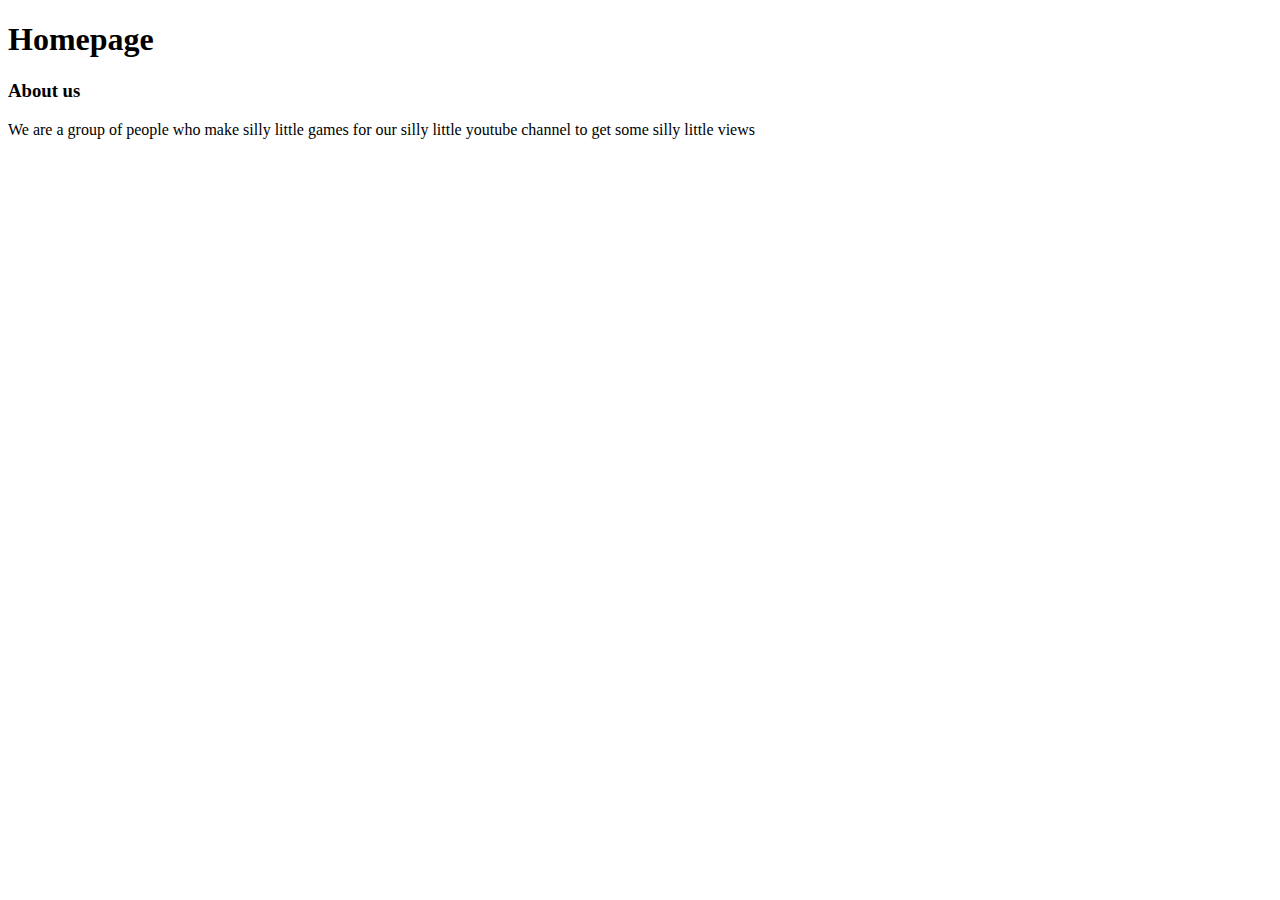
==== index.html @ 2c7e837d "Update index.html" ====
<!DOCTYPE html>
<html>
  <head>
    <link rel="stylesheet" href="./Stylesheet.css">
    <title>The Weirdo Site: Homepage</title>
  </head>
<body>
  <div id="Main-Content">
  <h1>Homepage</h1>
  <h3>About us</h3>
  <p>We are a group of people who make silly little games for our silly little youtube channel to get some silly little views</p>
  </div>
  </body>
</html>
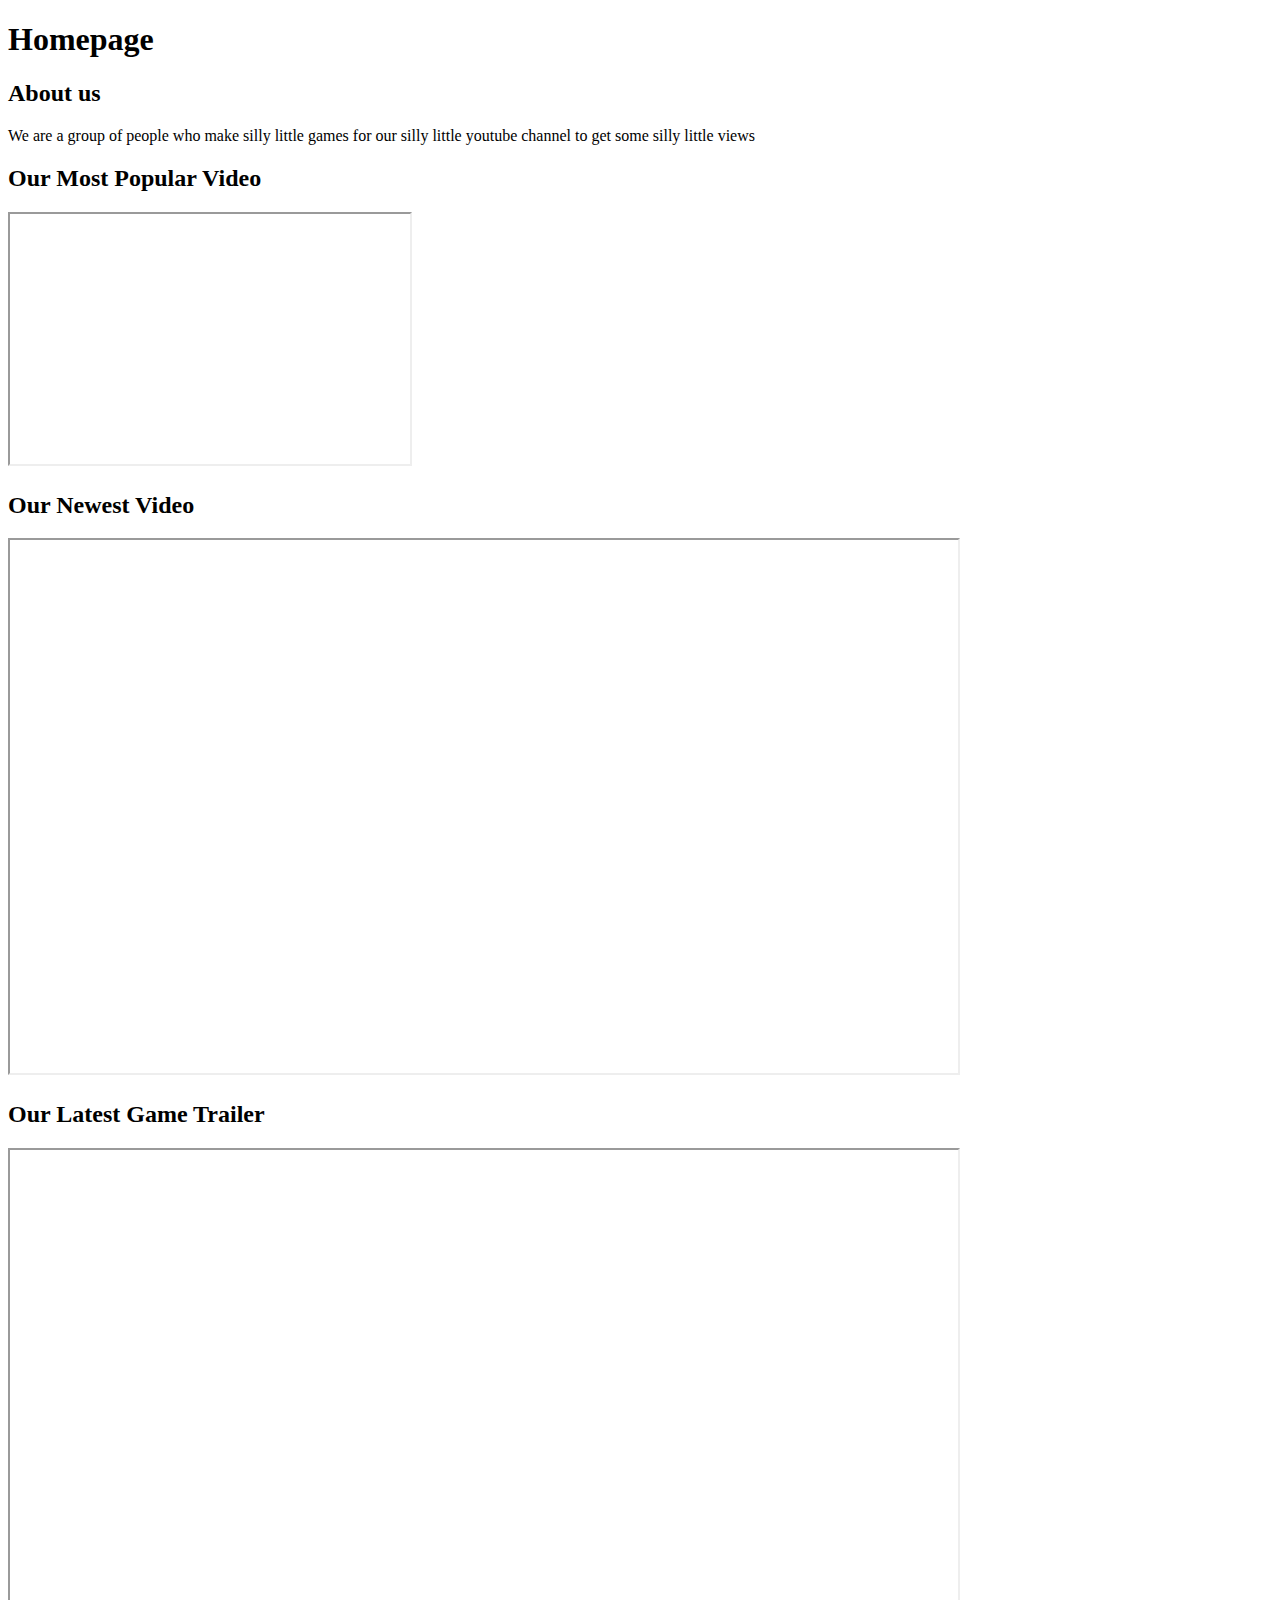
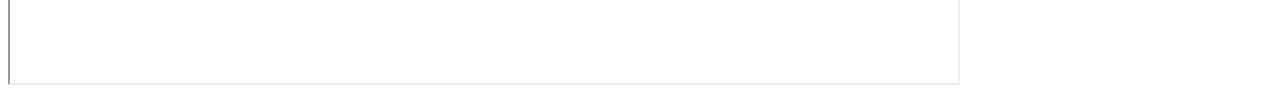
==== commit 9a832bea: "Update index.html" ====
--- a/index.html
+++ b/index.html
@@ -1,14 +1,23 @@
 <!DOCTYPE html>
 <html>
   <head>
+    <style>
+  @import url('https://fonts.googleapis.com/css2?family=Poppins&display=swap');
+</style>
     <link rel="stylesheet" href="./Stylesheet.css">
     <title>The Weirdo Site: Homepage</title>
   </head>
 <body>
   <div id="Main-Content">
   <h1>Homepage</h1>
-  <h3>About us</h3>
+  <h2>About us</h2>
   <p>We are a group of people who make silly little games for our silly little youtube channel to get some silly little views</p>
+  <h2>Our Most Popular Video<h2>
+  <iframe width="400" height="250" src="https://www.youtube.com/embed/T6uTOV5sxwY" title="DDBSD - War Zone - By Withersharkk"></iframe>
+  <h2>Our Newest Video<h2>
+  <iframe width="948" height="533" src="https://www.youtube.com/embed/izJNVPk7_XA" title="Plasma Album - Eyes On the Prize - By Withersharkk"></iframe>
+  <h2>Our Latest Game Trailer<h2>
+  <iframe width="948" height="533" src="https://www.youtube.com/embed/Gsx28sLYDMY" title="Dark Corners Prototype Trailer"><iframe>
   </div>
   </body>
 </html>
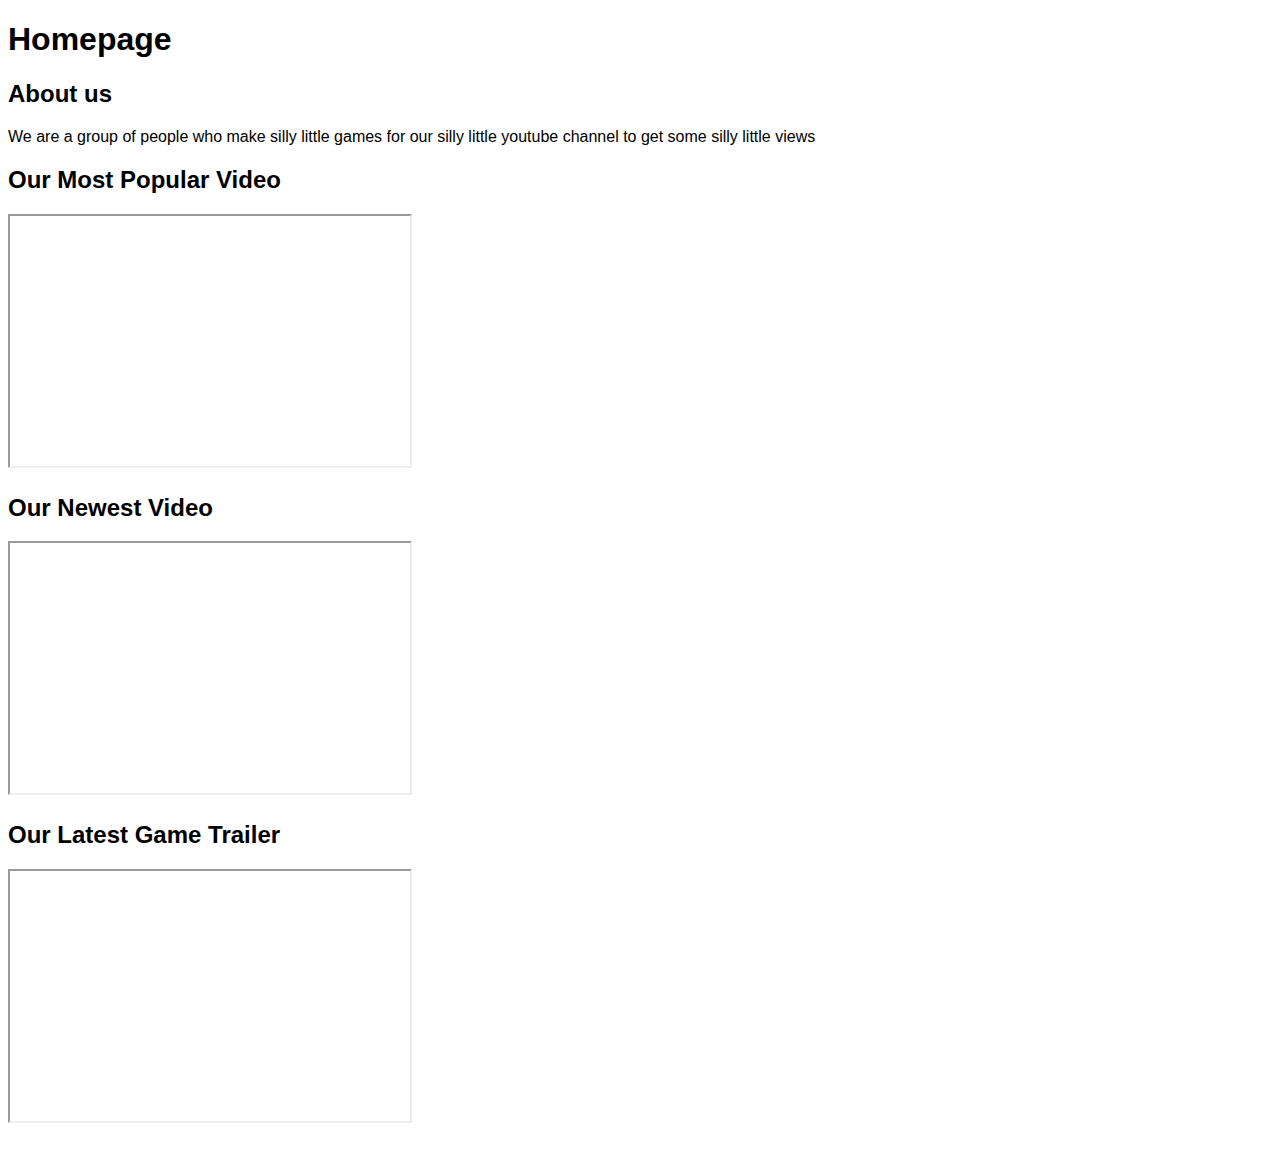
==== commit 222bec1a: "Update index.html" ====
--- a/index.html
+++ b/index.html
@@ -1,9 +1,7 @@
 <!DOCTYPE html>
 <html>
   <head>
-    <style>
-  @import url('https://fonts.googleapis.com/css2?family=Poppins&display=swap');
-</style>
+    <link rel="icon" href="./Whyareyouhere.jpg">
     <link rel="stylesheet" href="./Stylesheet.css">
     <title>The Weirdo Site: Homepage</title>
   </head>
@@ -15,9 +13,9 @@
   <h2>Our Most Popular Video<h2>
   <iframe width="400" height="250" src="https://www.youtube.com/embed/T6uTOV5sxwY" title="DDBSD - War Zone - By Withersharkk"></iframe>
   <h2>Our Newest Video<h2>
-  <iframe width="948" height="533" src="https://www.youtube.com/embed/izJNVPk7_XA" title="Plasma Album - Eyes On the Prize - By Withersharkk"></iframe>
+  <iframe width="400" height="250" src="https://www.youtube.com/embed/izJNVPk7_XA" title="Plasma Album - Eyes On the Prize - By Withersharkk"></iframe>
   <h2>Our Latest Game Trailer<h2>
-  <iframe width="948" height="533" src="https://www.youtube.com/embed/Gsx28sLYDMY" title="Dark Corners Prototype Trailer"><iframe>
+  <iframe width="400" height="250" src="https://www.youtube.com/embed/Gsx28sLYDMY" title="Dark Corners Prototype Trailer"><iframe>
   </div>
   </body>
 </html>
--- a/Stylesheet.css
+++ b/Stylesheet.css
@@ -0,0 +1,3 @@
+#Main-Content {
+ font-family: 'Sans Comic Sans', sans-serif;
+}
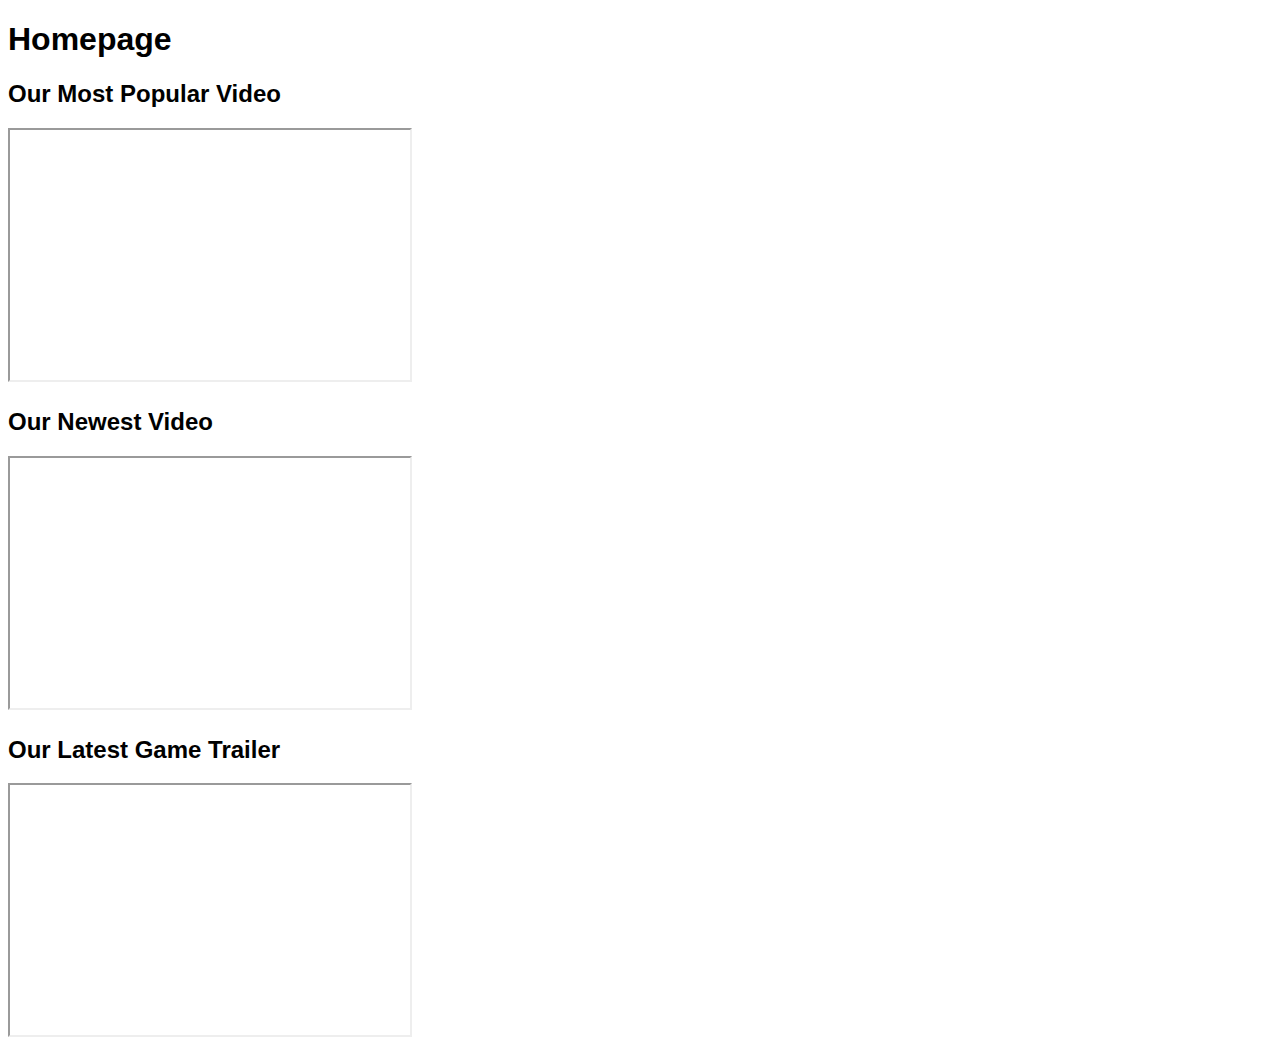
==== commit 4eec8cd9: "Update index.html" ====
--- a/index.html
+++ b/index.html
@@ -8,8 +8,6 @@
 <body>
   <div id="Main-Content">
   <h1>Homepage</h1>
-  <h2>About us</h2>
-  <p>We are a group of people who make silly little games for our silly little youtube channel to get some silly little views</p>
   <h2>Our Most Popular Video<h2>
   <iframe width="400" height="250" src="https://www.youtube.com/embed/T6uTOV5sxwY" title="DDBSD - War Zone - By Withersharkk"></iframe>
   <h2>Our Newest Video<h2>
--- a/Stylesheet.css
+++ b/Stylesheet.css
@@ -1,3 +1,3 @@
 #Main-Content {
- font-family: 'Sans Comic Sans', sans-serif;
+ font-family: 'Noto Sans JP', sans-serif;
 }
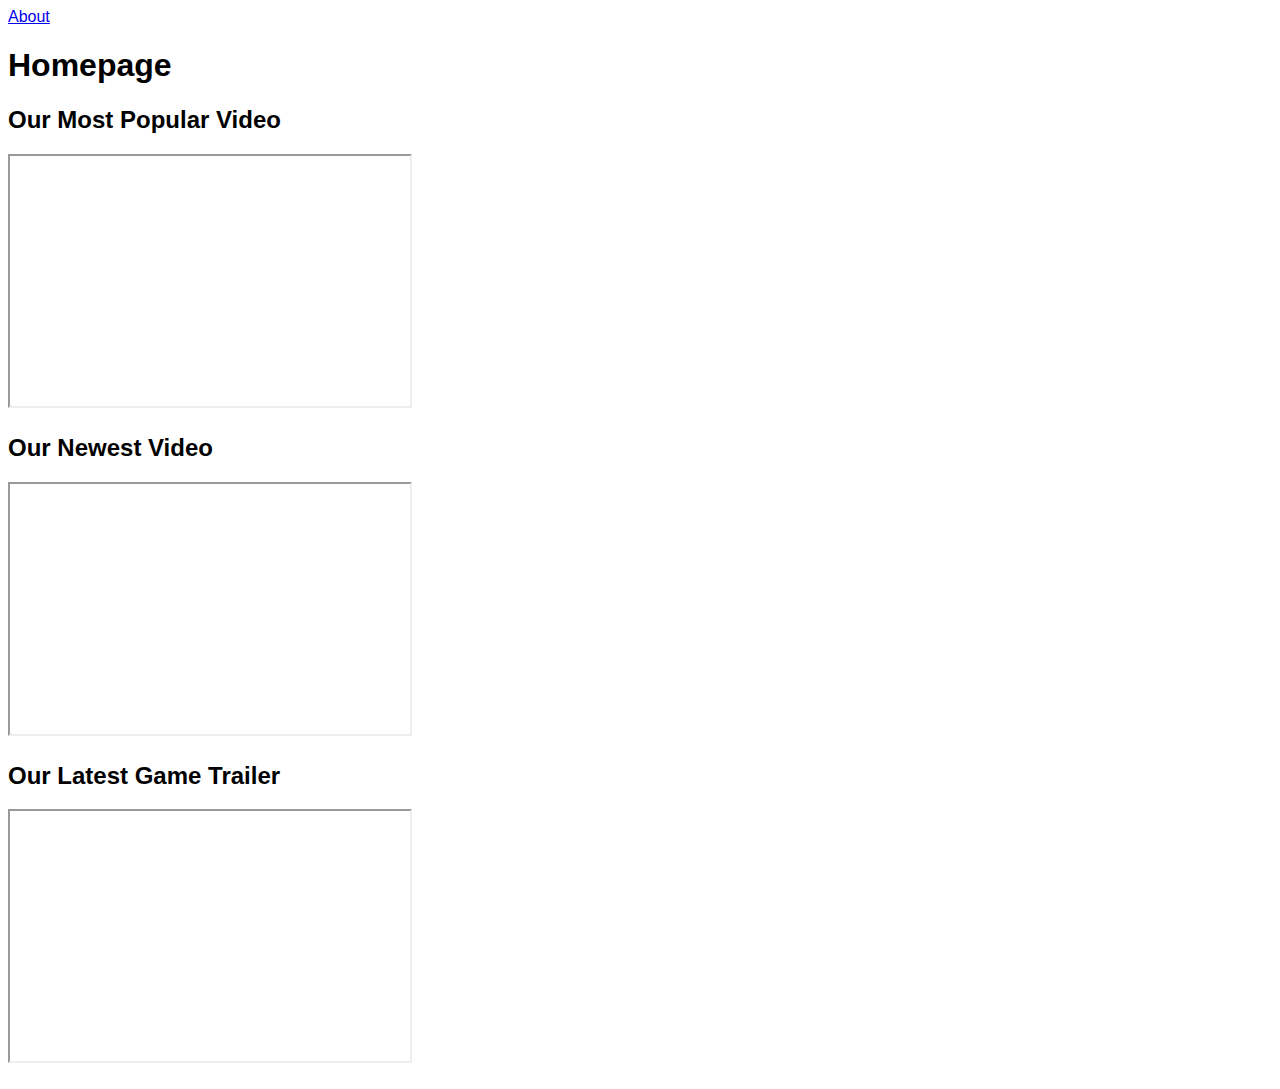
==== commit 7932e535: "Update index.html" ====
--- a/index.html
+++ b/index.html
@@ -4,6 +4,9 @@
     <link rel="icon" href="./Whyareyouhere.jpg">
     <link rel="stylesheet" href="./Stylesheet.css">
     <title>The Weirdo Site: Homepage</title>
+    <div id="Main-Content">
+    <a href="./About.html" target="_self">About</a>
+    </div>
   </head>
 <body>
   <div id="Main-Content">
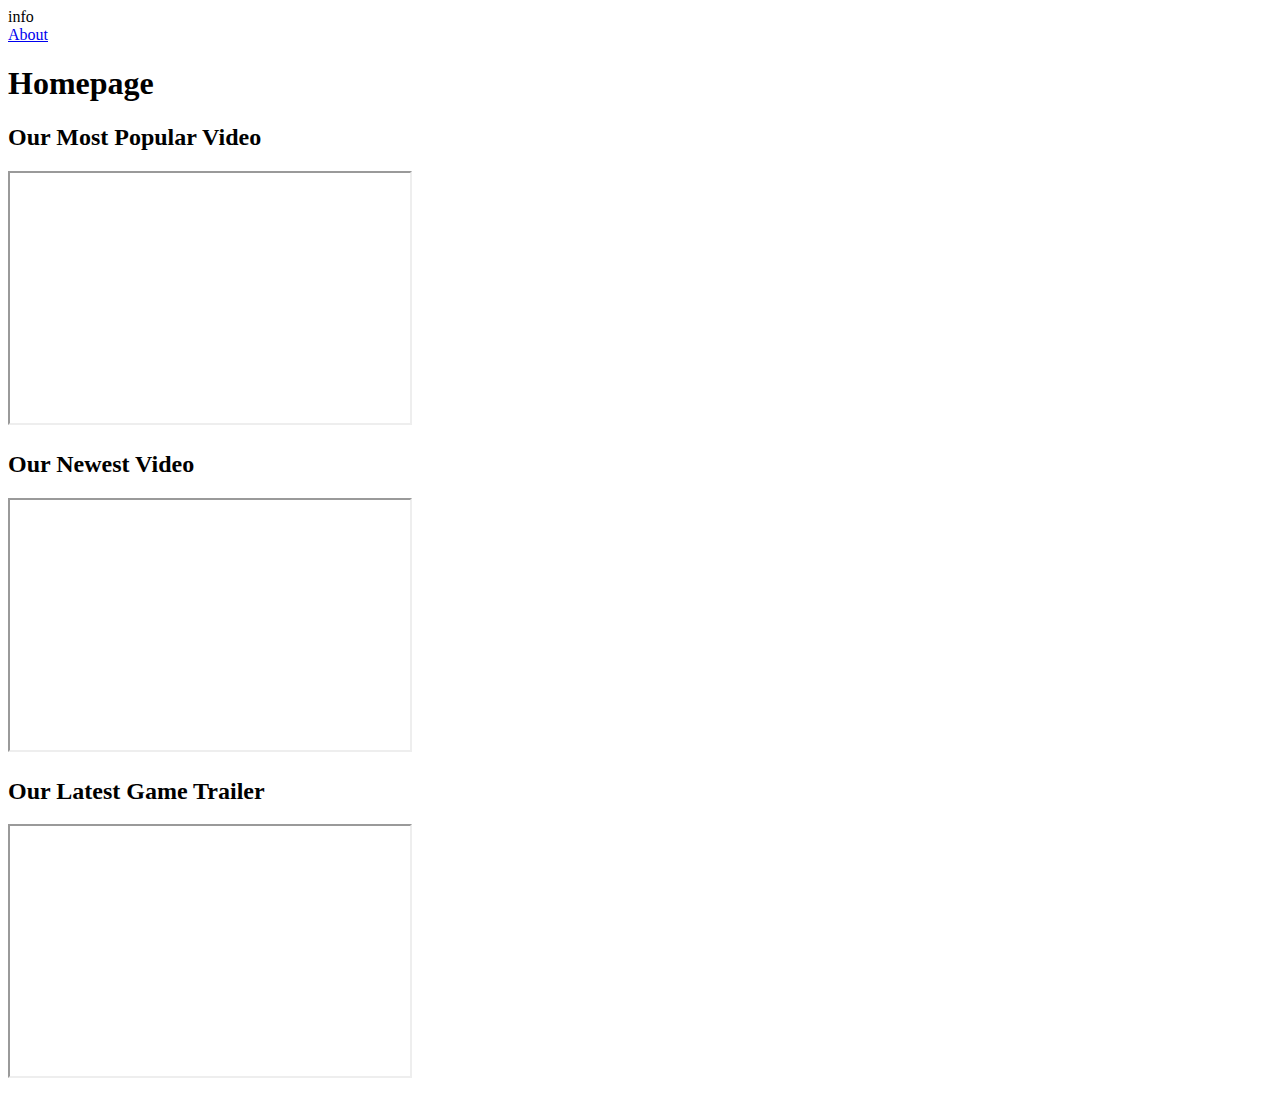
==== commit 19d83fed: "Merge branch 'TheWeirdoGames:main' into main" ====
--- a/index.html
+++ b/index.html
@@ -2,7 +2,7 @@
 <html>
   <head>
     <link rel="icon" href="./Whyareyouhere.jpg">
-    <link rel="stylesheet" href="./Stylesheet.css">
+    <span class="material-icons-outlined">info</span>
     <title>The Weirdo Site: Homepage</title>
     <div id="Main-Content">
     <a href="./About.html" target="_self">About</a>
@@ -14,9 +14,12 @@
   <h2>Our Most Popular Video<h2>
   <iframe width="400" height="250" src="https://www.youtube.com/embed/T6uTOV5sxwY" title="DDBSD - War Zone - By Withersharkk"></iframe>
   <h2>Our Newest Video<h2>
-  <iframe width="400" height="250" src="https://www.youtube.com/embed/izJNVPk7_XA" title="Plasma Album - Eyes On the Prize - By Withersharkk"></iframe>
+  <iframe width="400" height="250" src="https://www.youtube.com/embed/OkeXoEVkSWA" title="Dark Corners - Quadro - by Withersharkk"></iframe>
   <h2>Our Latest Game Trailer<h2>
   <iframe width="400" height="250" src="https://www.youtube.com/embed/Gsx28sLYDMY" title="Dark Corners Prototype Trailer"><iframe>
+    <h1>Random Things</h1>
+    <h2>Jokes</h2>
   </div>
+  
   </body>
 </html>
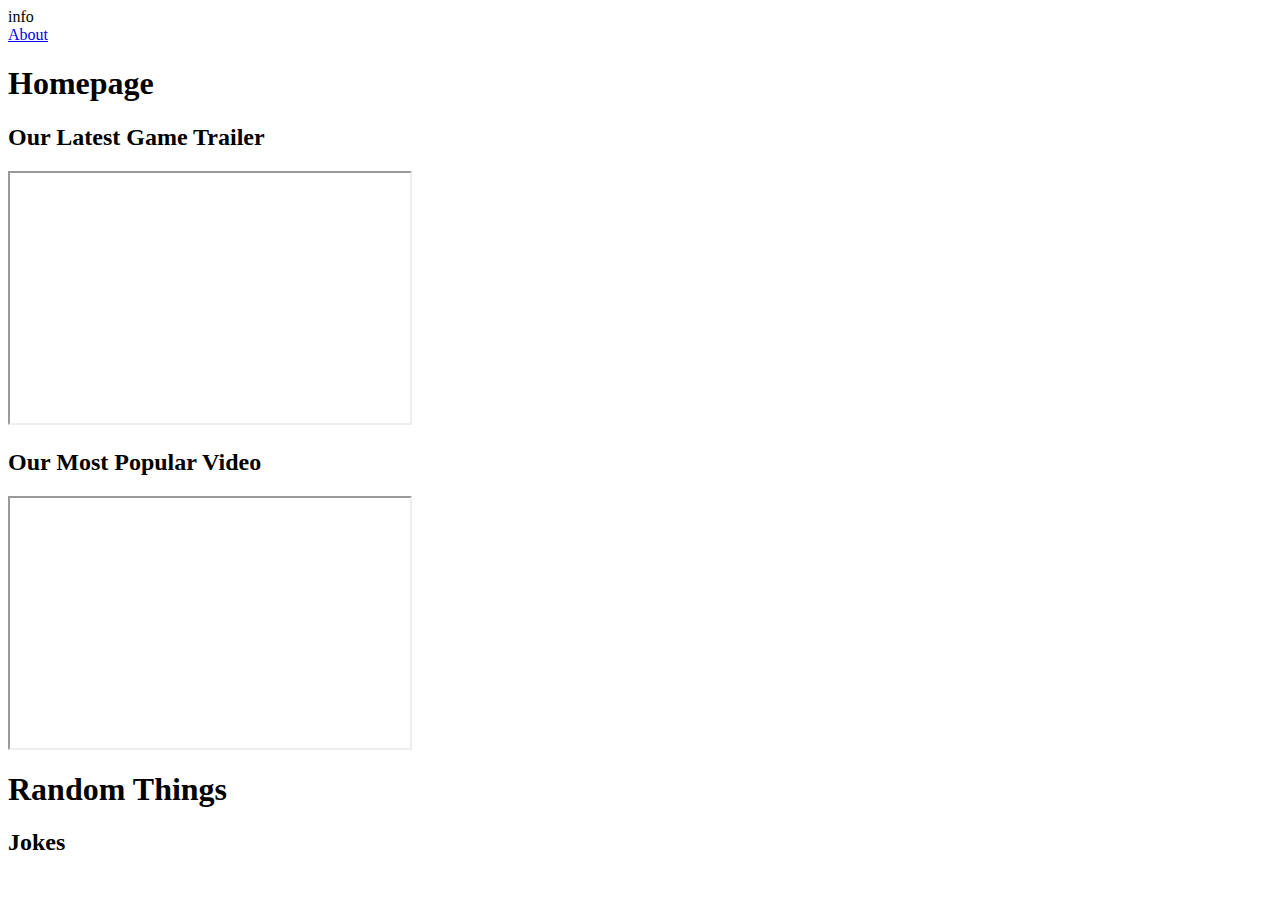
==== commit 4662a0bf: "Merge pull request #1 from West7014/patch-2" ====
--- a/index.html
+++ b/index.html
@@ -2,21 +2,43 @@
 <html>
   <head>
     <link rel="icon" href="./Whyareyouhere.jpg">
-    <span class="material-icons-outlined">info</span>
+    <span class="material-icons">info</span>
     <title>The Weirdo Site: Homepage</title>
     <div id="Main-Content">
     <a href="./About.html" target="_self">About</a>
     </div>
+    <style>
+      .grid-container {
+  		display: grid;
+  		grid-template-columns: auto auto auto;
+        grid-template-rows: auto 0 0;
+  		padding: 10px;
+	  }
+	  .grid-item {
+  		padding: 20px;
+	  }
+    </style>
   </head>
 <body>
   <div id="Main-Content">
   <h1>Homepage</h1>
-  <h2>Our Most Popular Video<h2>
-  <iframe width="400" height="250" src="https://www.youtube.com/embed/T6uTOV5sxwY" title="DDBSD - War Zone - By Withersharkk"></iframe>
-  <h2>Our Newest Video<h2>
-  <iframe width="400" height="250" src="https://www.youtube.com/embed/OkeXoEVkSWA" title="Dark Corners - Quadro - by Withersharkk"></iframe>
-  <h2>Our Latest Game Trailer<h2>
-  <iframe width="400" height="250" src="https://www.youtube.com/embed/Gsx28sLYDMY" title="Dark Corners Prototype Trailer"><iframe>
+  <div id="grid-container">
+  
+  <div id="grid-item">
+  <h2>Our Latest Game Trailer</h2>
+  <iframe width="400" height="250" src="https://www.youtube.com/embed/Gsx28sLYDMY" title="Dark Corners Prototype Trailer"></iframe>
+  </div>
+  
+  <div id="grid-item">
+  <!--Other one got Privated.(403/404)-->
+  </div>
+  
+  <div id="grid-item">
+  <h2>Our Most Popular Video</h2>
+  <iframe style="display: grid;" width="400" height="250" src="https://www.youtube.com/embed/T6uTOV5sxwY" title="DDBSD - War Zone - By Withersharkk"></iframe>
+  </div>
+  
+  </div>
     <h1>Random Things</h1>
     <h2>Jokes</h2>
   </div>
